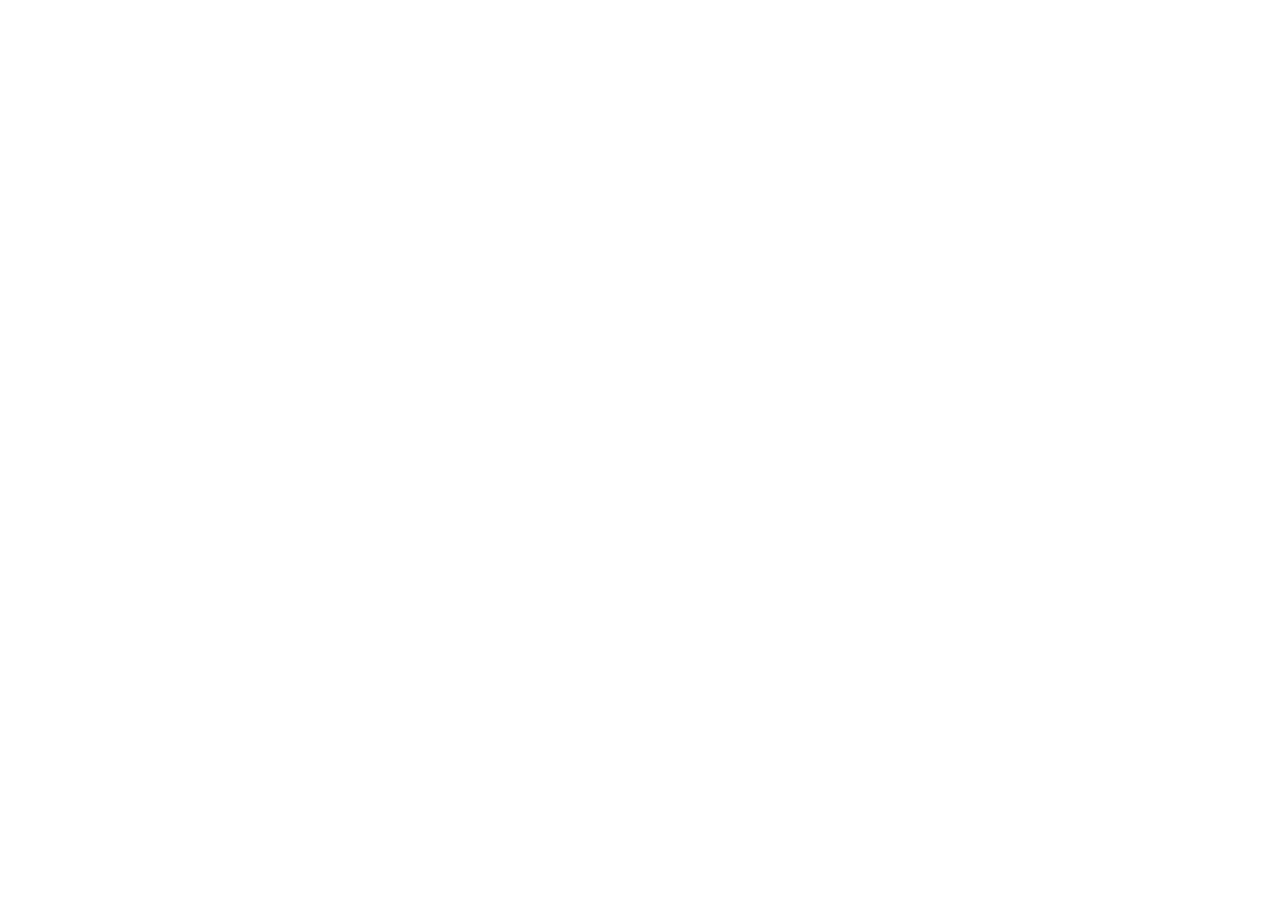
==== server/web/index.html @ 8c67e282 "Add shared onboarding, private web timeline and bring-your-own AI" ====
<!doctype html>
<html lang="zh-Hant">
  <head>
    <meta charset="utf-8" />
    <meta name="viewport" content="width=device-width,initial-scale=1" />
    <meta name="color-scheme" content="dark light" />
    <title>PocketLog · 你的日常，有跡可循</title>
    <link rel="icon" href="/logo.png" />
    <link rel="stylesheet" href="/app.css" />
    <script src="/app.js" defer></script>
  </head>
  <body>
    <div id="app"></div>
    <div id="notice" role="status" aria-live="polite"></div>
    <dialog id="modal">
      <form method="dialog">
        <button class="close" aria-label="關閉">×</button>
      </form>
      <div id="modal-body"></div>
    </dialog>
  </body>
</html>
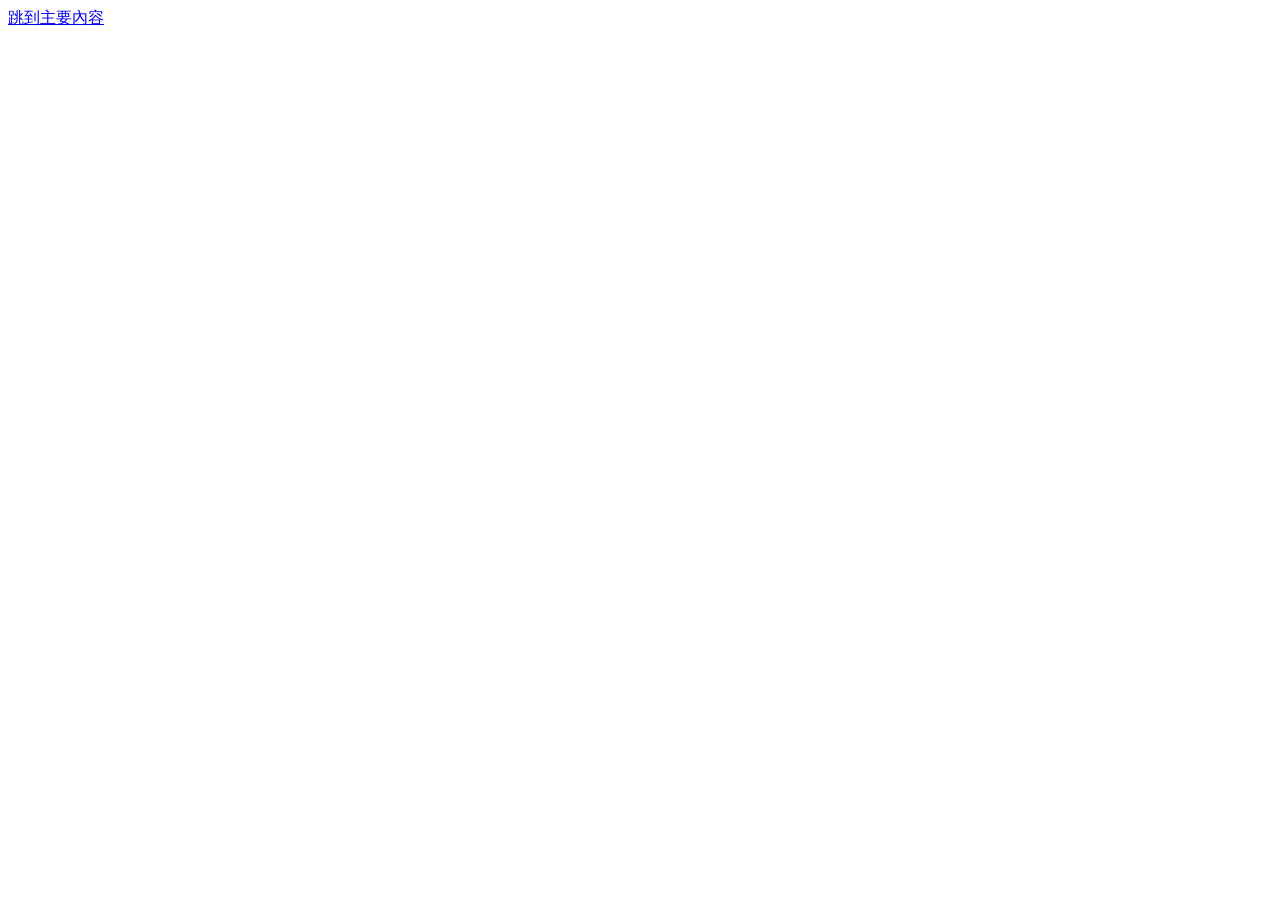
==== commit de7fddd7: "Guide first-time setup and refine the private web journal interface" ====
--- a/server/web/index.html
+++ b/server/web/index.html
@@ -3,20 +3,35 @@
   <head>
     <meta charset="utf-8" />
     <meta name="viewport" content="width=device-width,initial-scale=1" />
-    <meta name="color-scheme" content="dark light" />
+    <meta name="color-scheme" content="light" />
+    <meta name="theme-color" content="#f2f5ef" />
+    <meta name="referrer" content="no-referrer" />
     <title>PocketLog · 你的日常，有跡可循</title>
-    <link rel="icon" href="/logo.png" />
+    <link rel="icon" href="/logo.png?v=sage" />
     <link rel="stylesheet" href="/app.css" />
+    <script src="/agent-import.js" defer></script>
     <script src="/app.js" defer></script>
   </head>
   <body>
+    <a class="skip" href="#main">跳到主要內容</a>
+    <div id="offline" role="status" hidden>
+      這台裝置目前離線。畫面上的內容可能不是最新的，新的修改要等恢復連線後才能儲存。
+    </div>
     <div id="app"></div>
-    <div id="notice" role="status" aria-live="polite"></div>
-    <dialog id="modal">
+    <noscript>
+      <p class="noscript">
+        PocketLog 的私人網站需要 JavaScript 才能登入與顯示日誌。這個頁面本身不含任何日誌內容。
+      </p>
+    </noscript>
+    <div id="notice" role="status" aria-live="polite" hidden></div>
+    <dialog id="modal" aria-labelledby="modal-title">
       <form method="dialog">
         <button class="close" aria-label="關閉">×</button>
       </form>
       <div id="modal-body"></div>
     </dialog>
+    <dialog id="confirm" aria-labelledby="confirm-title">
+      <div id="confirm-body"></div>
+    </dialog>
   </body>
 </html>
